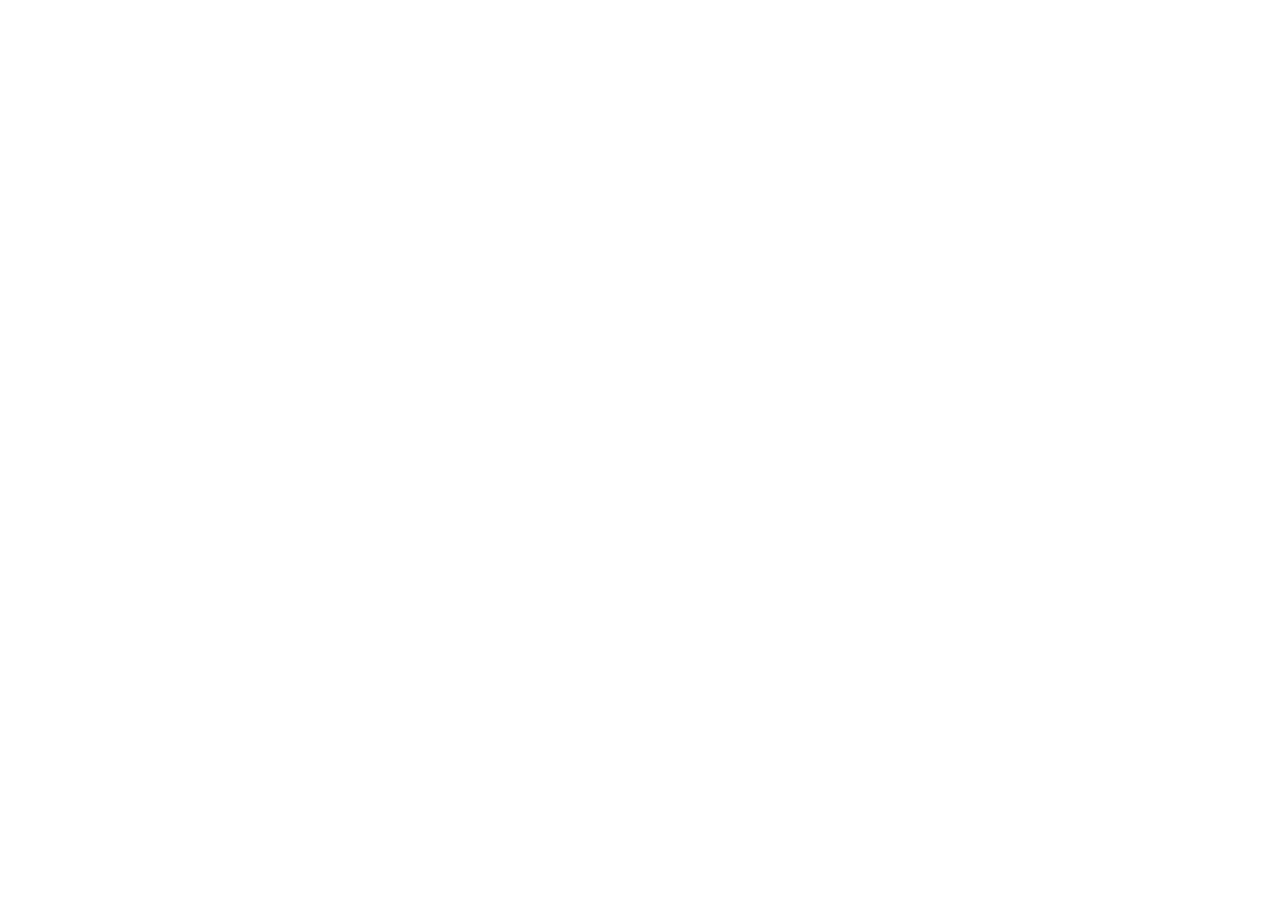
==== frontend/index.html @ 73818566 "create .html file with basic skeleton" ====
<!DOCTYPE html>
<html lang="en">
<head>
    <meta charset="UTF-8">
    <meta name="viewport" content="width=device-width, initial-scale=1.0">
    <title>Chat Application</title>
</head>
<body>
    <script src="main.js"></script>
</body>
</html>
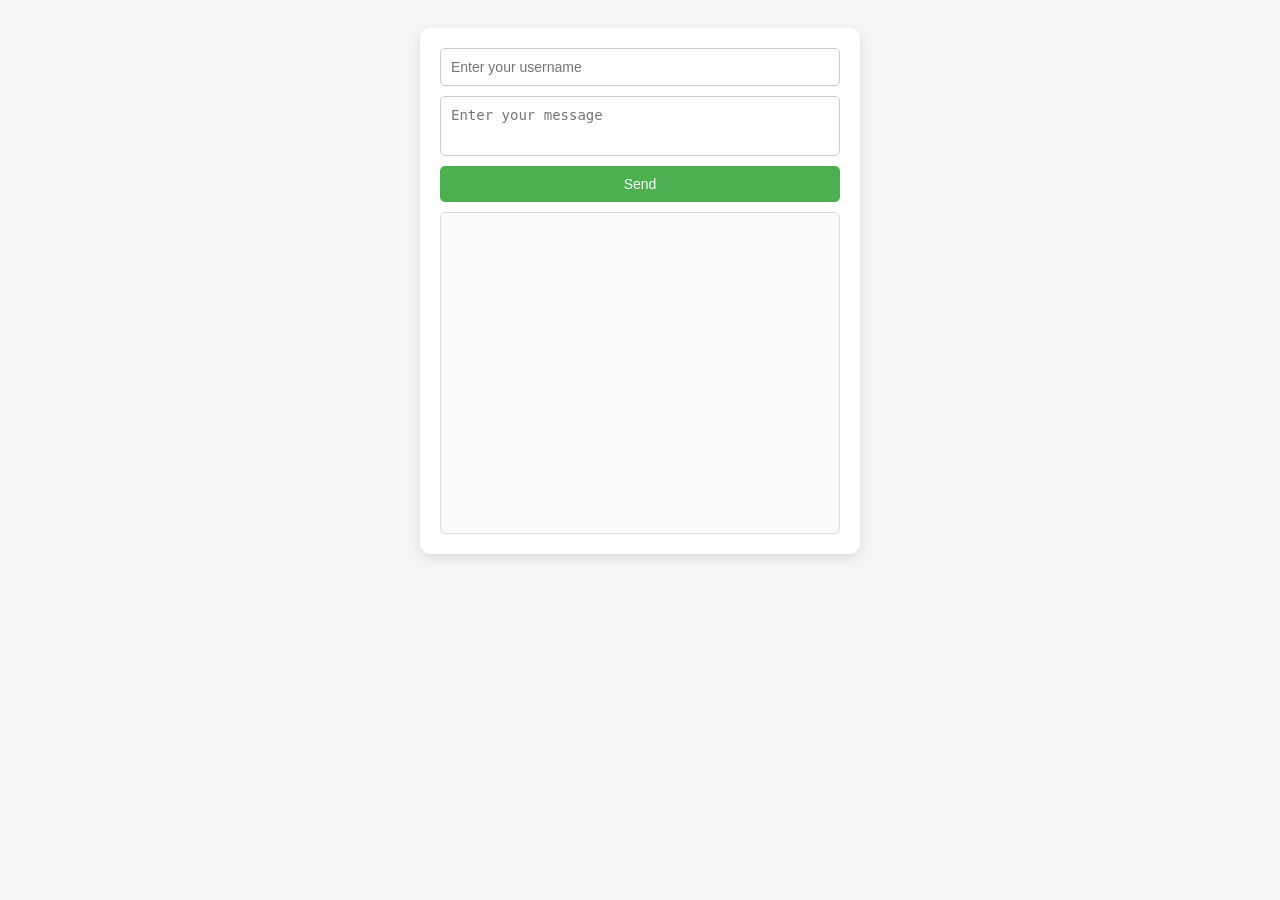
==== commit 18b60409: "add a styling file for the chat app" ====
--- a/frontend/index.html
+++ b/frontend/index.html
@@ -4,6 +4,7 @@
     <meta charset="UTF-8">
     <meta name="viewport" content="width=device-width, initial-scale=1.0">
     <title>Chat Application</title>
+    <link rel="stylesheet" href="styles.css">
 </head>
 <body>
     <script src="main.js"></script>
--- a/frontend/styles.css
+++ b/frontend/styles.css
@@ -0,0 +1,81 @@
+/* General page styles */
+body {
+    font-family: Arial, sans-serif;
+    background-color: #f5f5f5;
+    display: flex;
+    justify-content: center;
+    align-items: flex-start;
+    padding: 20px;
+}
+
+/* Chat container */
+#chat-app {
+    width: 400px;
+    background-color: white;
+    border-radius: 10px;
+    box-shadow: 0 4px 12px rgba(0,0,0,0.1);
+    padding: 20px;
+    display: flex;
+    flex-direction: column;
+    gap: 10px;
+}
+
+/* Inputs and textarea */
+#chat-app input,
+#chat-app textarea {
+    width: 100%;
+    padding: 10px;
+    border-radius: 5px;
+    border: 1px solid #ccc;
+    box-sizing: border-box;
+    font-size: 14px;
+}
+
+#chat-app textarea {
+    resize: none;
+    height: 60px;
+}
+
+/* Send button */
+#chat-app button {
+    background-color: #4CAF50;
+    color: white;
+    border: none;
+    padding: 10px;
+    border-radius: 5px;
+    cursor: pointer;
+    font-size: 14px;
+}
+
+#chat-app button:hover {
+    background-color:#45a049;
+}
+
+/* Message display area */
+#message-area {
+    border: 1px solid #ddd;
+    border-radius: 5px;
+    padding: 10px;
+    height: 300px;
+    overflow-y: auto;
+    background-color: #fafafa;
+    display: flex;
+    flex-direction: column;
+    gap: 5px;
+}
+
+/* Individual messages */
+#message-area p {
+    margin: 0;
+    padding: 5px 10px;
+    border-radius: 5px;
+    background-color: #e0e0e0;
+    word-wrap: break-word;
+}
+
+/* Highlight your own messages */
+#message-area p.self {
+    background-color: #d1ffd6;
+    align-self: flex-end;
+}
+
